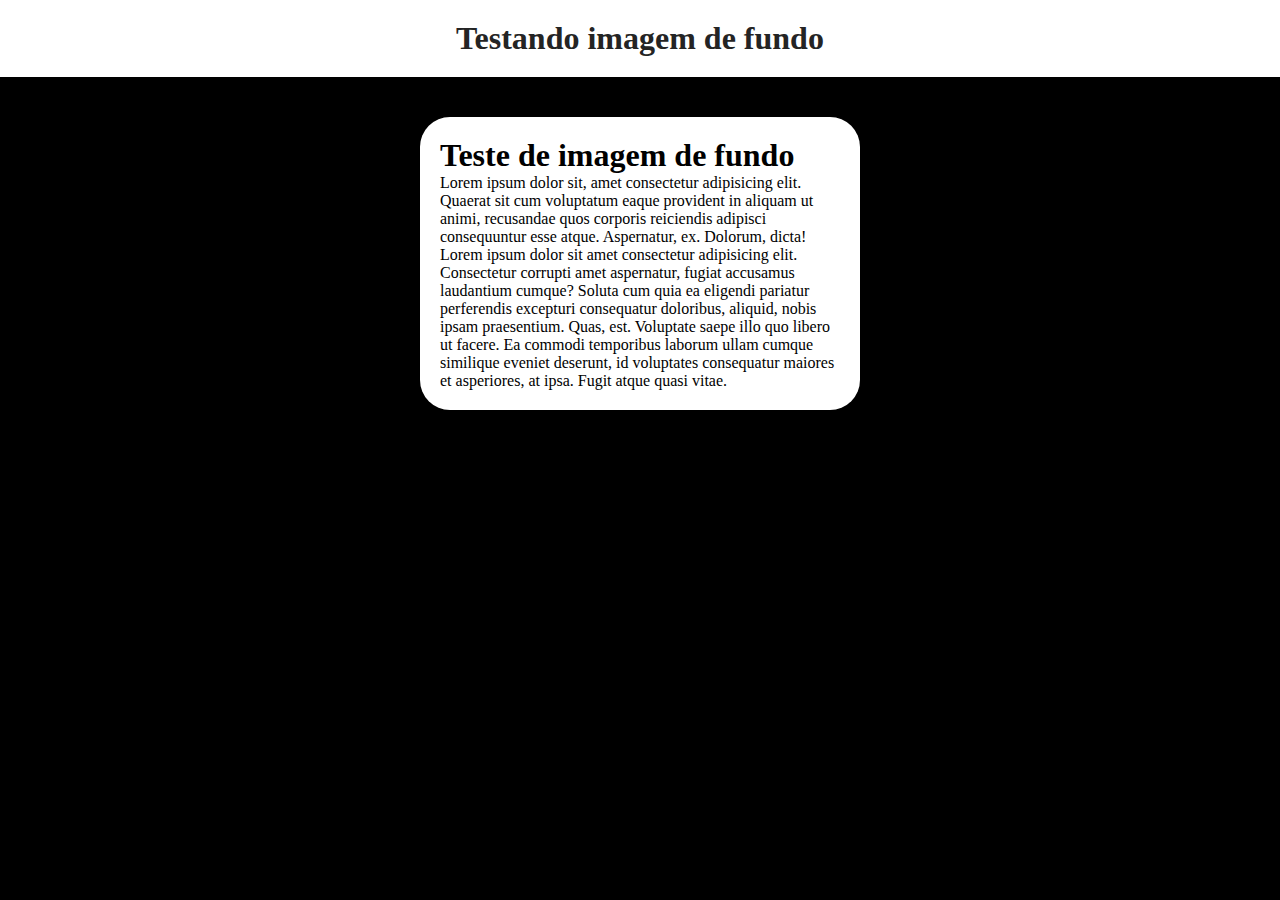
==== ex022/fundo006.html @ 315a8130 "background image" ====
<!DOCTYPE html>
<html lang="en">
<head>
    <meta charset="UTF-8">
    <meta http-equiv="X-UA-Compatible" content="IE=edge">
    <meta name="viewport" content="width=device-width, initial-scale=1.0">
    <title>Background imagem</title>
    <link rel="stylesheet" href="style006.css">
</head>
<body>
    <header>
        <h1>Testando imagem de fundo</h1>
    </header>
    <main>
        <h1>Teste de imagem de fundo</h1>
        <p>Lorem ipsum dolor sit, amet consectetur adipisicing elit. Quaerat sit cum voluptatum eaque provident in aliquam ut animi, recusandae quos corporis reiciendis adipisci consequuntur esse atque. Aspernatur, ex. Dolorum, dicta! Lorem ipsum dolor sit amet consectetur adipisicing elit. Consectetur corrupti amet aspernatur, fugiat accusamus laudantium cumque? Soluta cum quia ea eligendi pariatur perferendis excepturi consequatur doloribus, aliquid, nobis ipsam praesentium.
        Quas, est. Voluptate saepe illo quo libero ut facere. Ea commodi temporibus laborum ullam cumque similique eveniet deserunt, id voluptates consequatur maiores et asperiores, at ipsa. Fugit atque quasi vitae.</p>
    </main>
    
</body>
</html>
---- ex022/style006.css ----
*{
    margin: 0;
    padding: 0;
}

body {
    background-color: black;
    background-image: url(https://www.10wallpaper.com/wallpaper/1366x768/1410/Best_Nature_Views-Scenery_HD_Wallpaper_1366x768.jpg);
    background-repeat: no-repeat;
    background-position: center center;
    background-size: cover;
}

header {
    margin-bottom: 40px;
    padding: 20px;
    text-align: center;
    color: rgb(36, 36, 36);
    background-color: rgb(255, 255, 255);
}

main {
    background-color: rgb(255, 255, 255);
    width: 400px;
    padding: 20px;
    margin: auto;
    border-radius: 30px;
    box-shadow: 3px 5px 5px;
}
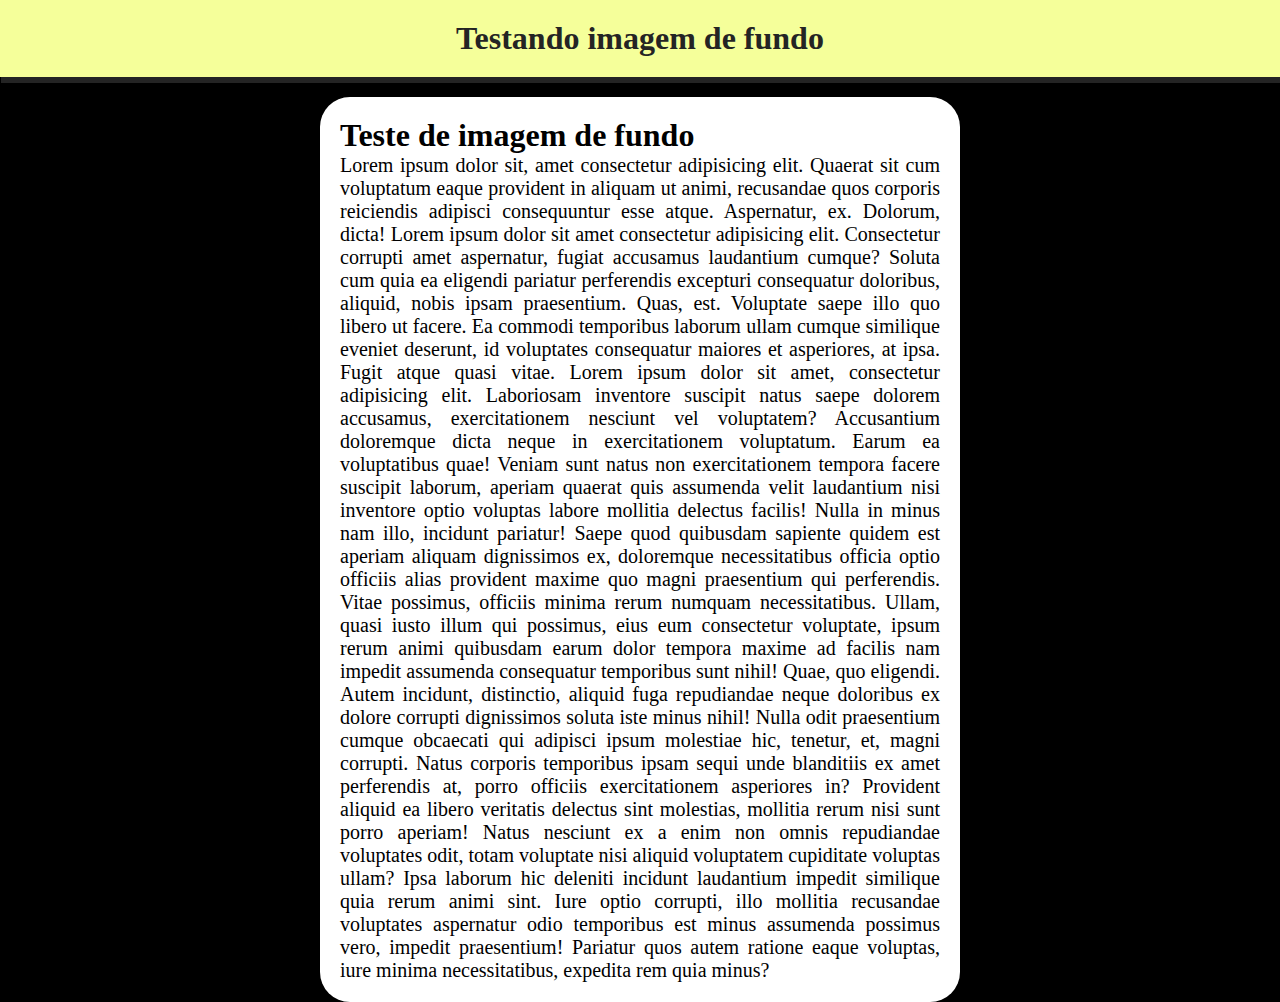
==== commit c12a682d: "mudança" ====
--- a/ex022/fundo006.html
+++ b/ex022/fundo006.html
@@ -14,7 +14,14 @@
     <main>
         <h1>Teste de imagem de fundo</h1>
         <p>Lorem ipsum dolor sit, amet consectetur adipisicing elit. Quaerat sit cum voluptatum eaque provident in aliquam ut animi, recusandae quos corporis reiciendis adipisci consequuntur esse atque. Aspernatur, ex. Dolorum, dicta! Lorem ipsum dolor sit amet consectetur adipisicing elit. Consectetur corrupti amet aspernatur, fugiat accusamus laudantium cumque? Soluta cum quia ea eligendi pariatur perferendis excepturi consequatur doloribus, aliquid, nobis ipsam praesentium.
-        Quas, est. Voluptate saepe illo quo libero ut facere. Ea commodi temporibus laborum ullam cumque similique eveniet deserunt, id voluptates consequatur maiores et asperiores, at ipsa. Fugit atque quasi vitae.</p>
+        Quas, est. Voluptate saepe illo quo libero ut facere. Ea commodi temporibus laborum ullam cumque similique eveniet deserunt, id voluptates consequatur maiores et asperiores, at ipsa. Fugit atque quasi vitae. Lorem ipsum dolor sit amet, consectetur adipisicing elit. Laboriosam inventore suscipit natus saepe dolorem accusamus, exercitationem nesciunt vel voluptatem? Accusantium doloremque dicta neque in exercitationem voluptatum. Earum ea voluptatibus quae!
+        Veniam sunt natus non exercitationem tempora facere suscipit laborum, aperiam quaerat quis assumenda velit laudantium nisi inventore optio voluptas labore mollitia delectus facilis! Nulla in minus nam illo, incidunt pariatur!
+        Saepe quod quibusdam sapiente quidem est aperiam aliquam dignissimos ex, doloremque necessitatibus officia optio officiis alias provident maxime quo magni praesentium qui perferendis. Vitae possimus, officiis minima rerum numquam necessitatibus.
+        Ullam, quasi iusto illum qui possimus, eius eum consectetur voluptate, ipsum rerum animi quibusdam earum dolor tempora maxime ad facilis nam impedit assumenda consequatur temporibus sunt nihil! Quae, quo eligendi.
+        Autem incidunt, distinctio, aliquid fuga repudiandae neque doloribus ex dolore corrupti dignissimos soluta iste minus nihil! Nulla odit praesentium cumque obcaecati qui adipisci ipsum molestiae hic, tenetur, et, magni corrupti.
+        Natus corporis temporibus ipsam sequi unde blanditiis ex amet perferendis at, porro officiis exercitationem asperiores in? Provident aliquid ea libero veritatis delectus sint molestias, mollitia rerum nisi sunt porro aperiam!
+        Natus nesciunt ex a enim non omnis repudiandae voluptates odit, totam voluptate nisi aliquid voluptatem cupiditate voluptas ullam? Ipsa laborum hic deleniti incidunt laudantium impedit similique quia rerum animi sint.
+        Iure optio corrupti, illo mollitia recusandae voluptates aspernatur odio temporibus est minus assumenda possimus vero, impedit praesentium! Pariatur quos autem ratione eaque voluptas, iure minima necessitatibus, expedita rem quia minus?</p>
     </main>
     
 </body>
--- a/ex022/style006.css
+++ b/ex022/style006.css
@@ -4,24 +4,33 @@
 }
 
 body {
-    background-color: black;
+    /*background-color: black;
     background-image: url(https://www.10wallpaper.com/wallpaper/1366x768/1410/Best_Nature_Views-Scenery_HD_Wallpaper_1366x768.jpg);
     background-repeat: no-repeat;
     background-position: center center;
     background-size: cover;
+    background-attachment: fixed;*/
+
+    background: black url(https://www.10wallpaper.com/wallpaper/1366x768/1410/Best_Nature_Views-Scenery_HD_Wallpaper_1366x768.jpg) center center no-repeat fixed;
+    background-size: cover;
+}
+
+p{
+    font-size: 20px; text-align: justify;
 }
 
 header {
-    margin-bottom: 40px;
+    box-shadow: 1px 6px;
+    margin-bottom: 20px;
     padding: 20px;
     text-align: center;
     color: rgb(36, 36, 36);
-    background-color: rgb(255, 255, 255);
+    background-color: rgb(245, 255, 154);
 }
 
 main {
     background-color: rgb(255, 255, 255);
-    width: 400px;
+    max-width: 600px;
     padding: 20px;
     margin: auto;
     border-radius: 30px;
